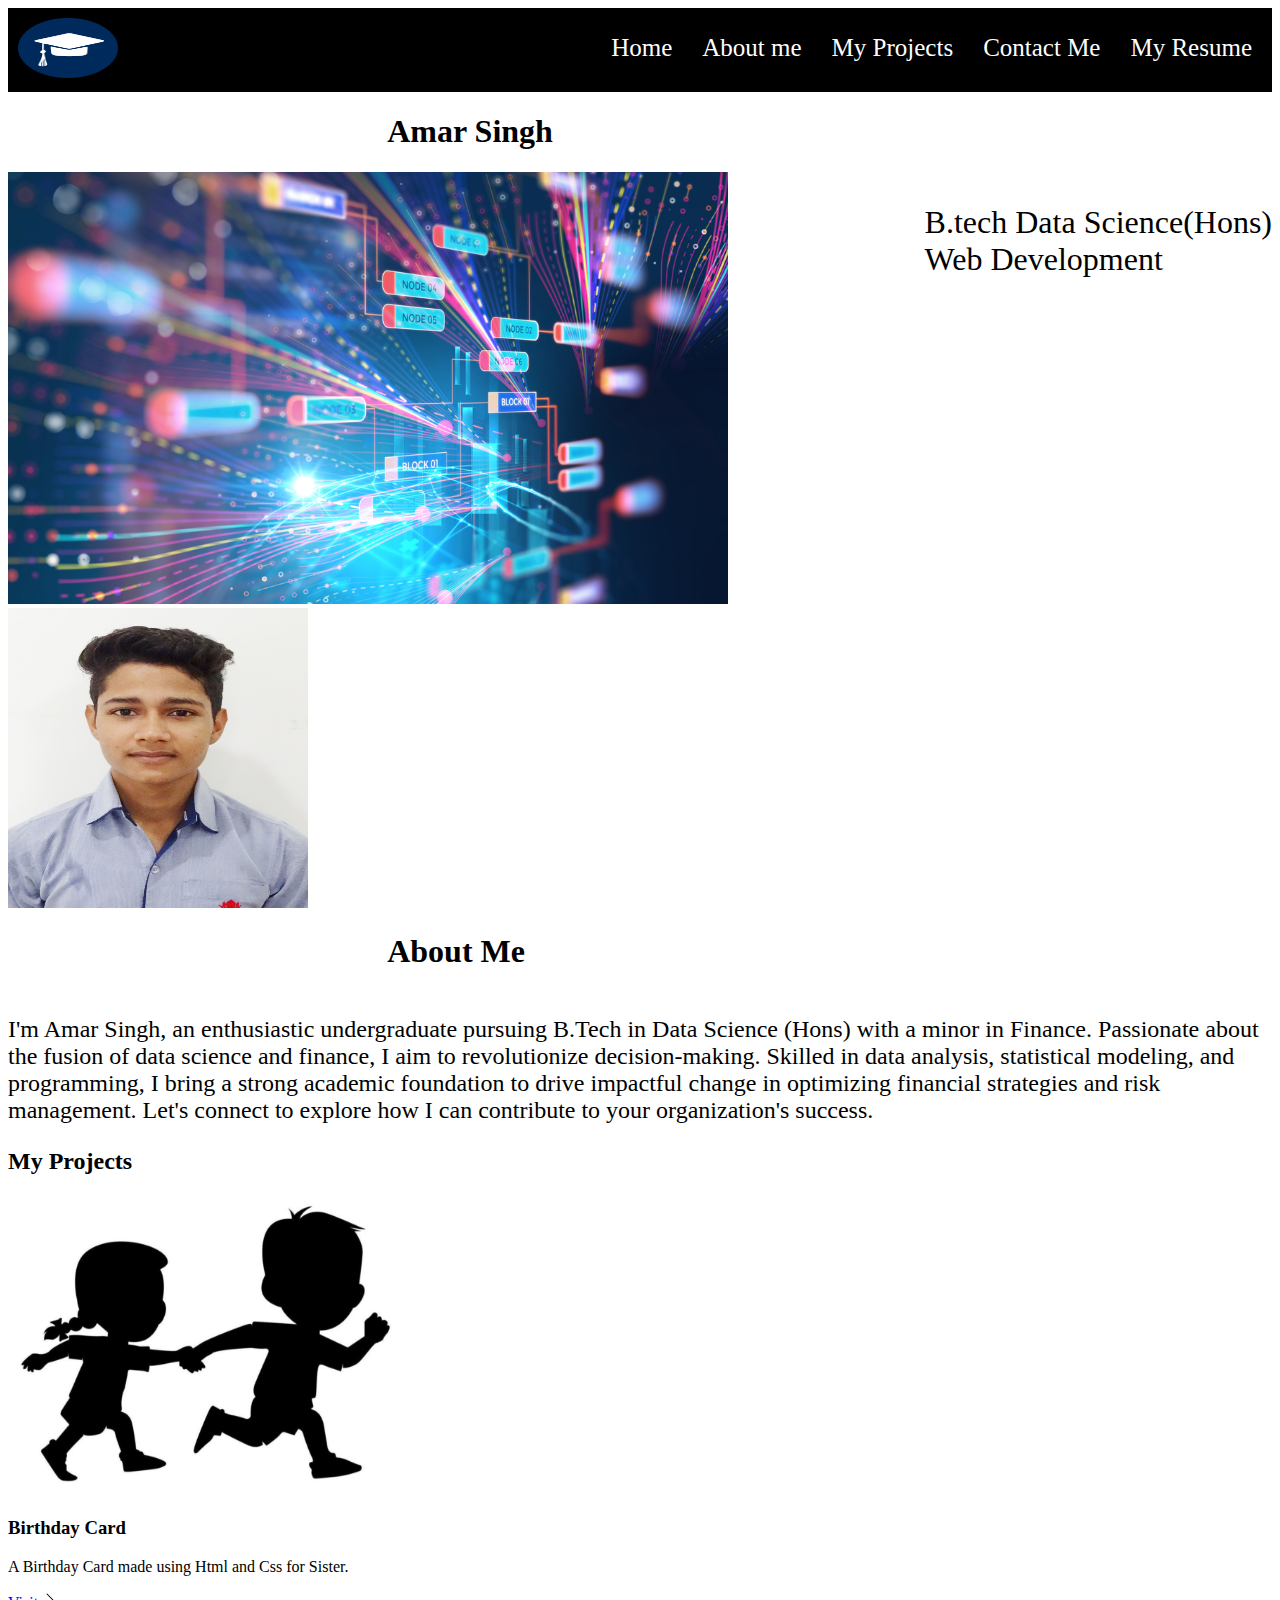
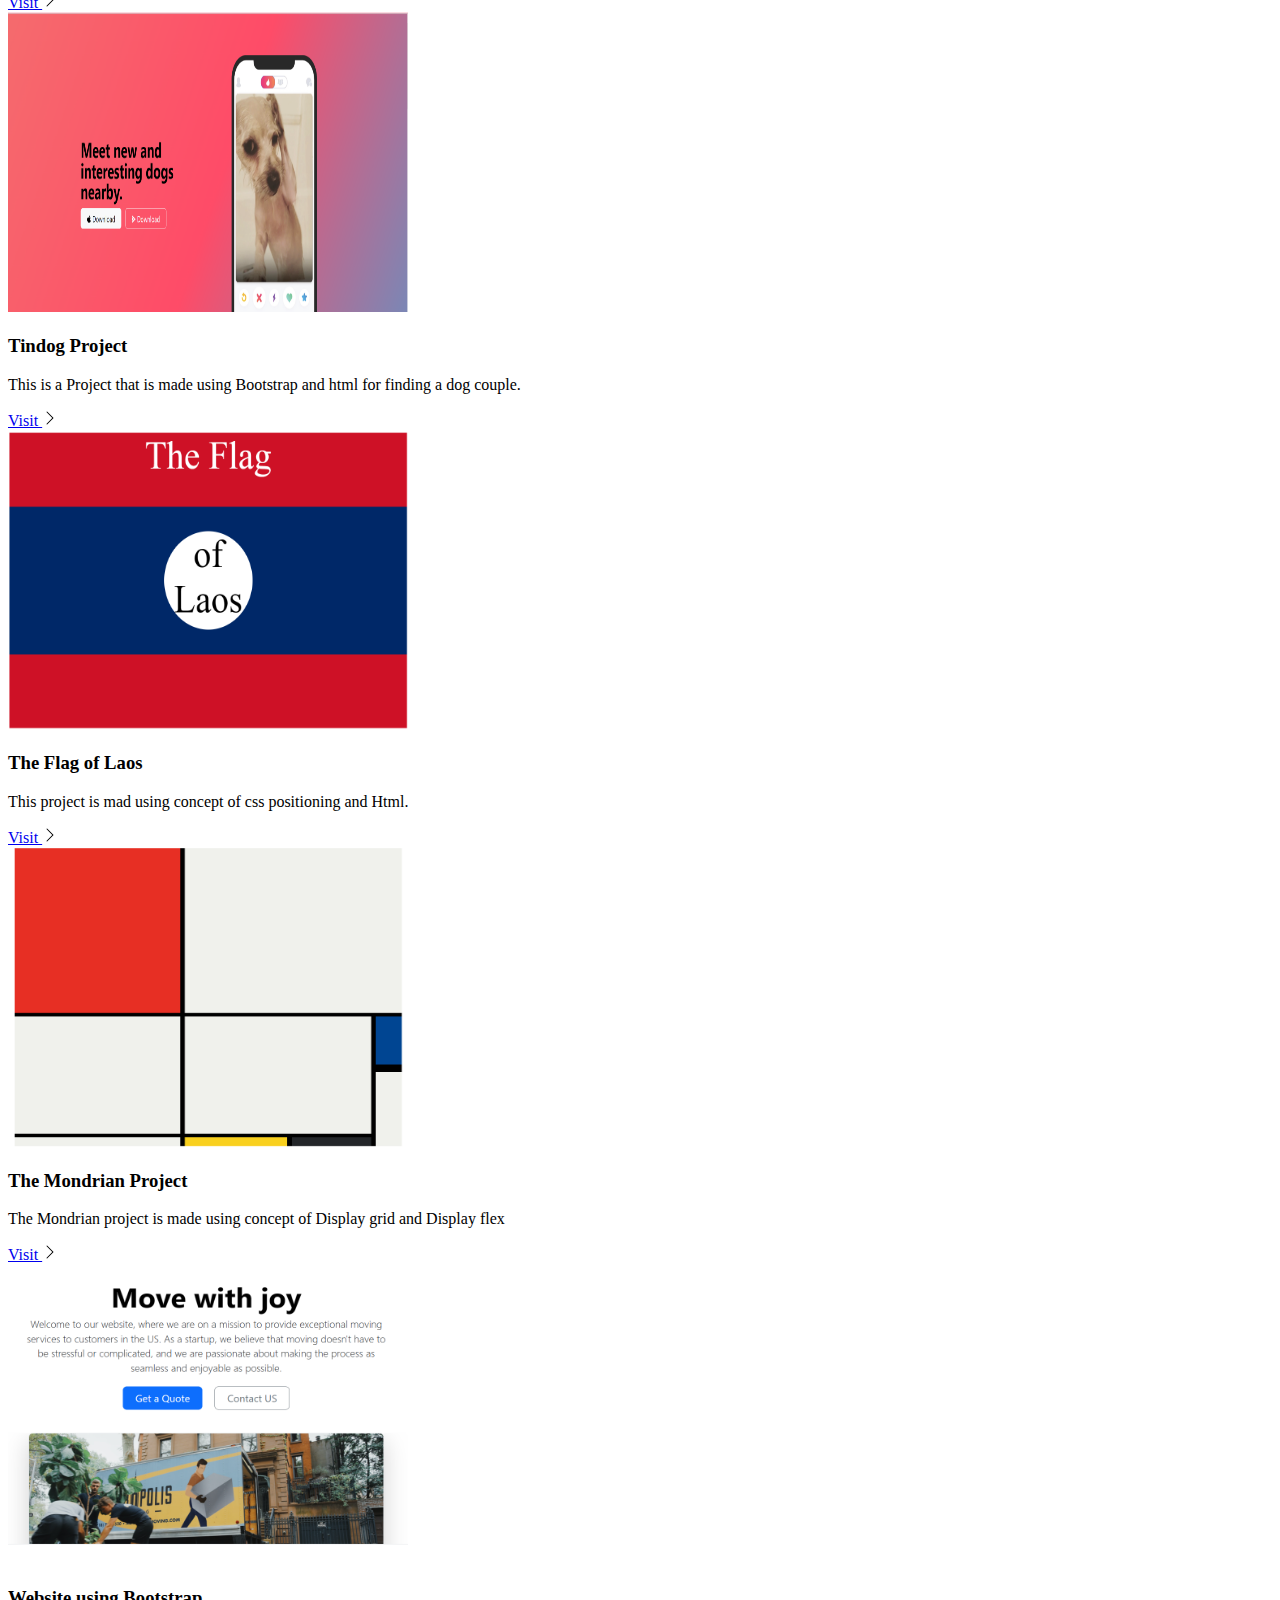
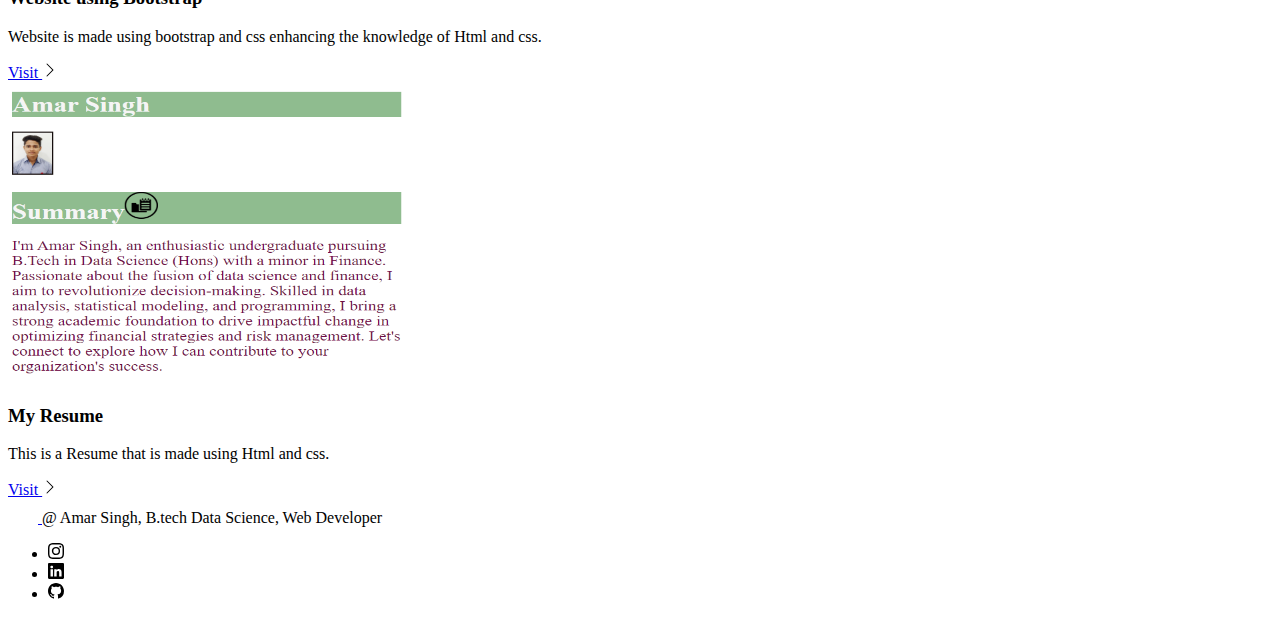
==== index.html @ 7427ed72 "Add files via upload" ====
<!DOCTYPE html>
<html lang="en">

<head>
  <meta charset="UTF-8">
  <meta name="viewport" content="width=device-width, initial-scale=1.0">
  <title>Amar's Portfolio</title>
  <link href="https://cdn.jsdelivr.net/npm/bootstrap@5.3.0-alpha3/dist/css/bootstrap.min.css" rel="stylesheet"
  integrity="sha384-KK94CHFLLe+nY2dmCWGMq91rCGa5gtU4mk92HdvYe+M/SXH301p5ILy+dN9+nJOZ" crossorigin="anonymous">
<link rel="stylesheet" href="./style.css">

</head>

<body> 
  <nav id="navbar">
    <div class="container-navbar">
      <a href="./public/about.html"
        ><img
          class="logo"
          src="./assets/images/education.png"
          alt="Amar Singh"
      /></a>
      <ul class="list-elements">
        <li><a href="#Home">Home</a></li>
        <li><a href="#About me">About me</a></li>
        <li><a href="#My Projects">My Projects</a></li>
        <li><a href="./public/contact.html">Contact Me</a></li>
        <li><a href="./assets/Links/Capstone project/index.html">My Resume</a></li>
      </ul>
    </div>
  </nav>
  <section id="Home">
    <div class="container my-5">
    <div class="row p-4 pb-0 pe-lg-0 pt-lg-5 align-items-center rounded-3 border shadow-lg">
      <div class="col-lg-7 p-3 p-lg-5 pt-lg-3">
        <h1 class="display-4 fw-bold lh-1 text-body-emphasis">Amar Singh</h1>
        <p class="lead">B.tech Data Science(Hons)</br> Web Development</p>
        <div class="d-grid gap-2 d-md-flex justify-content-md-start mb-4 mb-lg-3">
     
        </div>
      </div>
      <div class="col-lg-4 offset-lg-1 p-0 overflow-hidden shadow-lg">
          <img class="rounded-lg-3" src="./assets/images/data.jpg" alt="" width="720">
      </div>
    </div>
  </div>
</section>
  <section id="About me">
    <div class="container col-xxl-8 px-4 py-5">
      <div class="row flex-lg-row-reverse align-items-center border shadow-md">
        <div class="col-10 col-sm-8 col-lg-6">
          <img src="./assets/images/AMAR SINGH.png" class="d-block mx-lg-auto img-fluid" alt="Bootstrap Themes" width="300" height="300" loading="lazy">
        </div>
        <div class="col-lg-6">
          <h1 class="display-5 fw-bold lh-1 text-body-emphasis">About Me</h1>
          <p class="lead">I'm Amar Singh, an enthusiastic undergraduate pursuing B.Tech in Data Science (Hons) with a minor in Finance. Passionate about the fusion of data science and finance, I aim to revolutionize decision-making. Skilled in data analysis, statistical modeling, and programming, I bring a strong academic foundation to drive impactful change in optimizing financial strategies and risk management. Let's connect to explore how I can contribute to your organization's success.</p>
          
        </div>
      </div>
    </div>
  </section>

  <section id="My Projects">
    <div class="container px-4 py-5 border shadow-sm" id="featured-3">
      <h2 class="pb-2 border-bottom">My Projects</h2>
      <div class="row g-4 py-5 row-cols-1 row-cols-lg-3">
        <div class="feature col">
          <div class="feature-icon d-inline-flex align-items-center justify-content-center text-bg-primary bg-gradient fs-2 mb-3">
          <img src="./assets/images/Birthday.png" height="300" width="400" alt="Birthday">
          </div>
          <h3 class="fs-2 text-body-emphasis">Birthday Card</h3>
          <p>A Birthday Card made using Html and Css for Sister.</p>
          <a href="./assets/Links/Web Design Agency Project/index.html" class="icon-link">
            Visit
            <img src="./assets/images/chevron-right.svg" alt="chevron-right">
          </a>
        </div>
        <div class="feature col">
          <div class="feature-icon d-inline-flex align-items-center justify-content-center text-bg-primary bg-gradient fs-2 mb-3 ">
<img src="./assets/images/Tindog.png" height="300" width="400" alt="tindog project">
          </div>
          <h3 class="fs-2 text-body-emphasis">Tindog Project</h3>
          <p>This is a Project that is made using Bootstrap and html for finding a dog couple.</p>
          <a href="./assets/Links/TinDog Project/index.html" class="icon-link">
            Visit
            <img src="./assets/images/chevron-right.svg" alt="chevron-right">
          </a>
        </div>
        <div class="feature col">
          <div class="feature-icon d-inline-flex align-items-center justify-content-center text-bg-primary bg-gradient fs-2 mb-3">
            <img src="./assets/images/Flag.png" alt="Flag" height="300" width="400">
          </div>
          <h3 class="fs-2 text-body-emphasis">The Flag of Laos</h3>
          <p>This project is mad using concept of css positioning and Html.</p>
          <a href="#" class="icon-link">
         Visit
            <img src="./assets/images/chevron-right.svg" alt="chevron-right">
          </a>
        </div>
        <div class="feature col">
          <div class="feature-icon d-inline-flex align-items-center justify-content-center text-bg-primary bg-gradient fs-2 mb-3">
           <img src="./assets/images/Mondrian Project.png" alt="Mondrian project" height="300" width="400">
          </div>
          <h3 class="fs-2 text-body-emphasis">The Mondrian Project</h3>
          <p>The Mondrian project is made using concept of Display grid and Display flex</p>
          <a href="#" class="icon-link">
         Visit
            <img src="./assets/images/chevron-right.svg" alt="chevron-right">
          </a>
        </div>
        <div class="feature col">
          <div class="feature-icon d-inline-flex align-items-center justify-content-center text-bg-primary bg-gradient fs-2 mb-3">
           <img src="./assets/images/Move it.png" alt="move it" height="300" width="400">
          </div>
          <h3 class="fs-2 text-body-emphasis">Website using Bootstrap</h3>
          <p>Website is made using bootstrap and css enhancing the knowledge of Html and css.</p>
          <a href="./assets/Links/Bootstrap Components/index.html" class="icon-link">
            Visit
            <img src="./assets/images/chevron-right.svg" alt="chevron-right">
          </a>
        </div>
        <div class="feature col">
          <div class="feature-icon d-inline-flex align-items-center justify-content-center text-bg-primary bg-gradient fs-2 mb-3">
           <img src="./assets/images/Resume.png" alt="resume" height="300" width="400">
          </div>
          <h3 class="fs-2 text-body-emphasis">My Resume</h3>
          <p>This is a Resume that is made using Html and css.</p>
          <a href="./assets/Links/Capstone project/index.html" class="icon-link">
            Visit
            <img src="./assets/images/chevron-right.svg" alt="chevron-right">
          </a>
        </div>
      </div>
    </div>
  </section>
  <section id="Contact Me">
    <footer class="d-flex flex-wrap justify-content-between align-items-center py-3 my-4 border-top">
      <div class="col-md-4 d-flex align-items-center">
        <a href="/" class="mb-3 me-2 mb-md-0 text-body-secondary text-decoration-none lh-1">
          <svg class="bi" width="30" height="24"><use xlink:href="#bootstrap"></use></svg>
        </a>
        <span class="mb-3 mb-md-0 text-body-secondary">@ Amar Singh, B.tech Data Science, Web Developer</span>
      </div>
  
      <ul class="nav col-md-4 justify-content-end list-unstyled d-flex">
        <li class="ms-3"><a class="text-body-secondary" href="https://www.instagram.com/thakur_.amar/"><img src="./assets/images/instagram.svg"></a></li>
        <li class="ms-3"><a class="text-body-secondary" href="https://www.linkedin.com/in/amar-singh-7a7b1a245/"><img src="./assets/images/linkedin.svg"></a></li>
        <li class="ms-3"><a class="text-body-secondary" href="https://github.com/AmarSingh-11"><img src="./assets/images/github.svg"></a></li>
      </ul>
    </footer>
  </section>
</body>
---- style.css ----
body{background-color: white;}

.container-navbar{
  background-color:black;
  
}
.logo{
  height: 60px;
  width: 100px;
  margin: 10px;
    background-color: black;
  color: black;
}
.list-elements{background-color: black;
  float: right;
  list-style: none;
}
.list-elements li{
  float: left;
  padding: 10px;
  padding-right: 20px;
  font-size: 25px;
}
.list-elements a{
  text-decoration: none;
  color:white;
}

.lead{float: right;
font-size: xx-large;}

h1{margin-left: 30%;}

.col-lg-6>p{font-size: 1.5rem;}
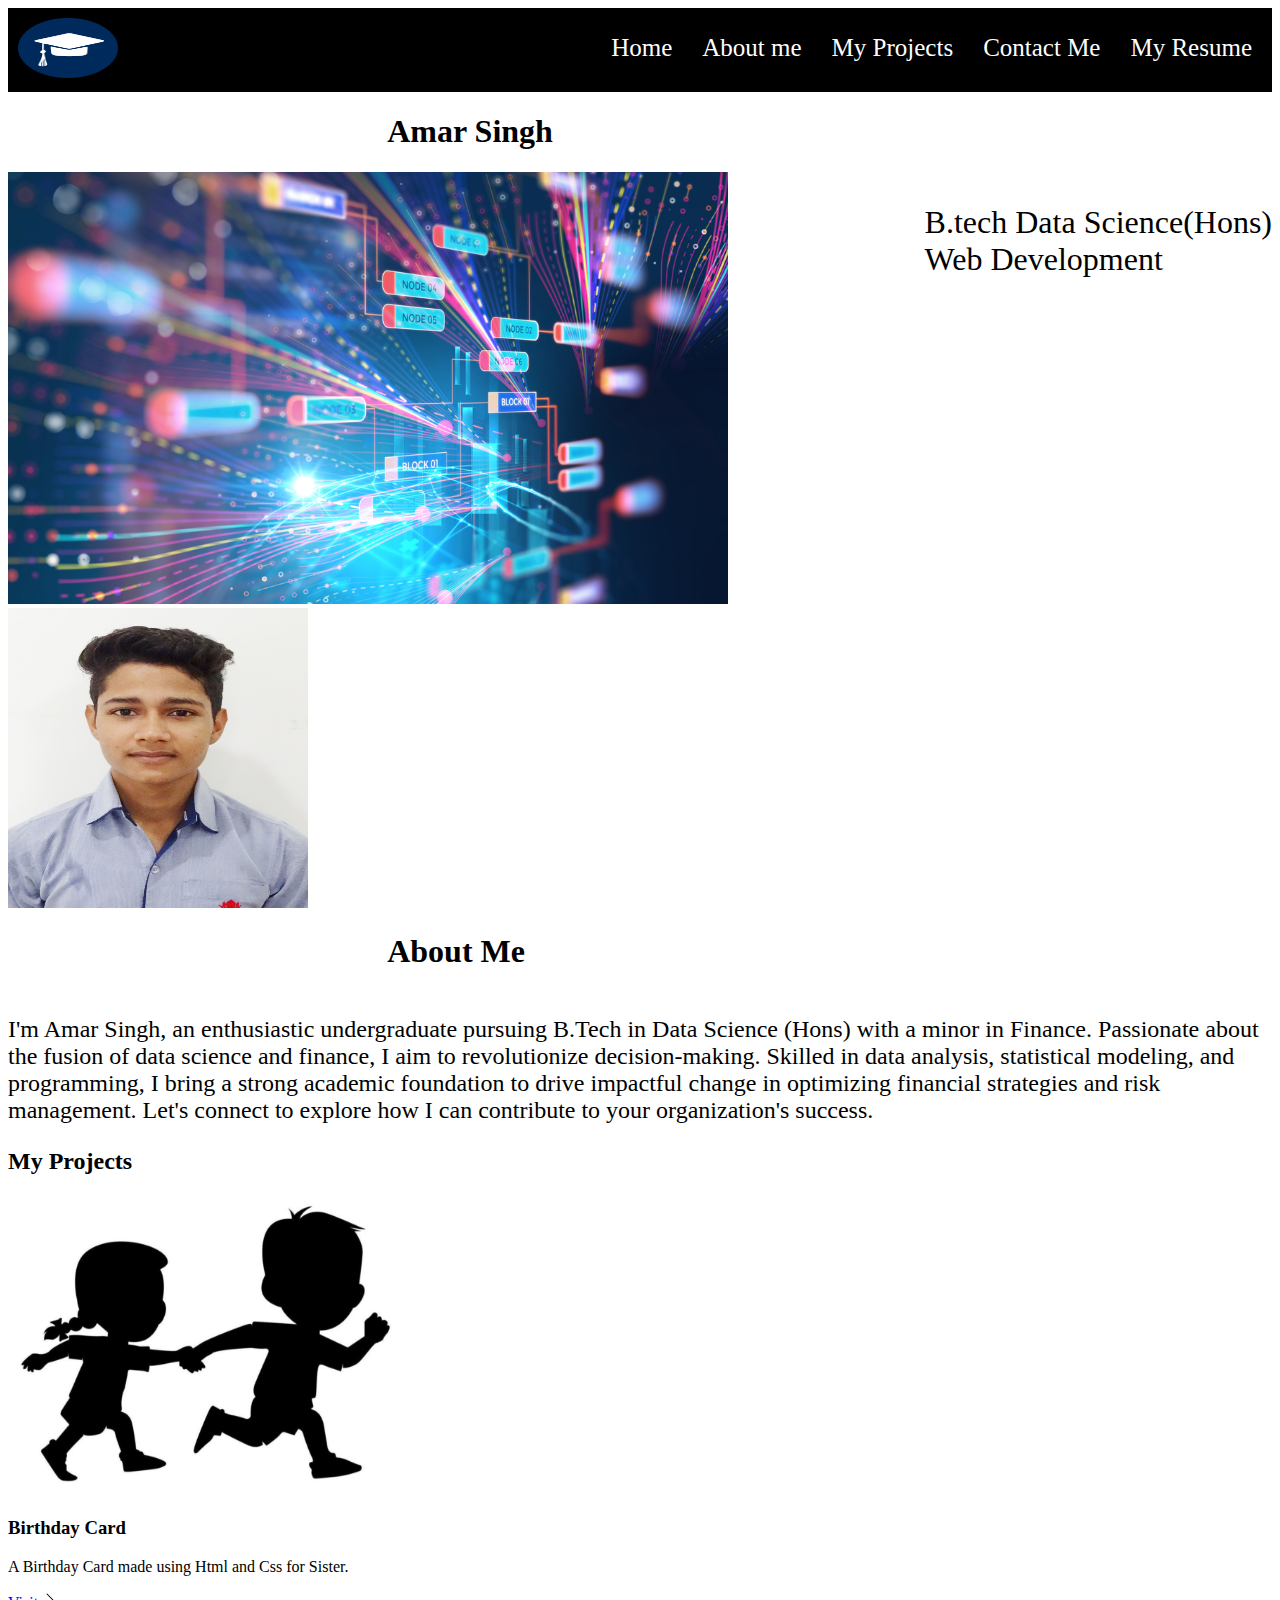
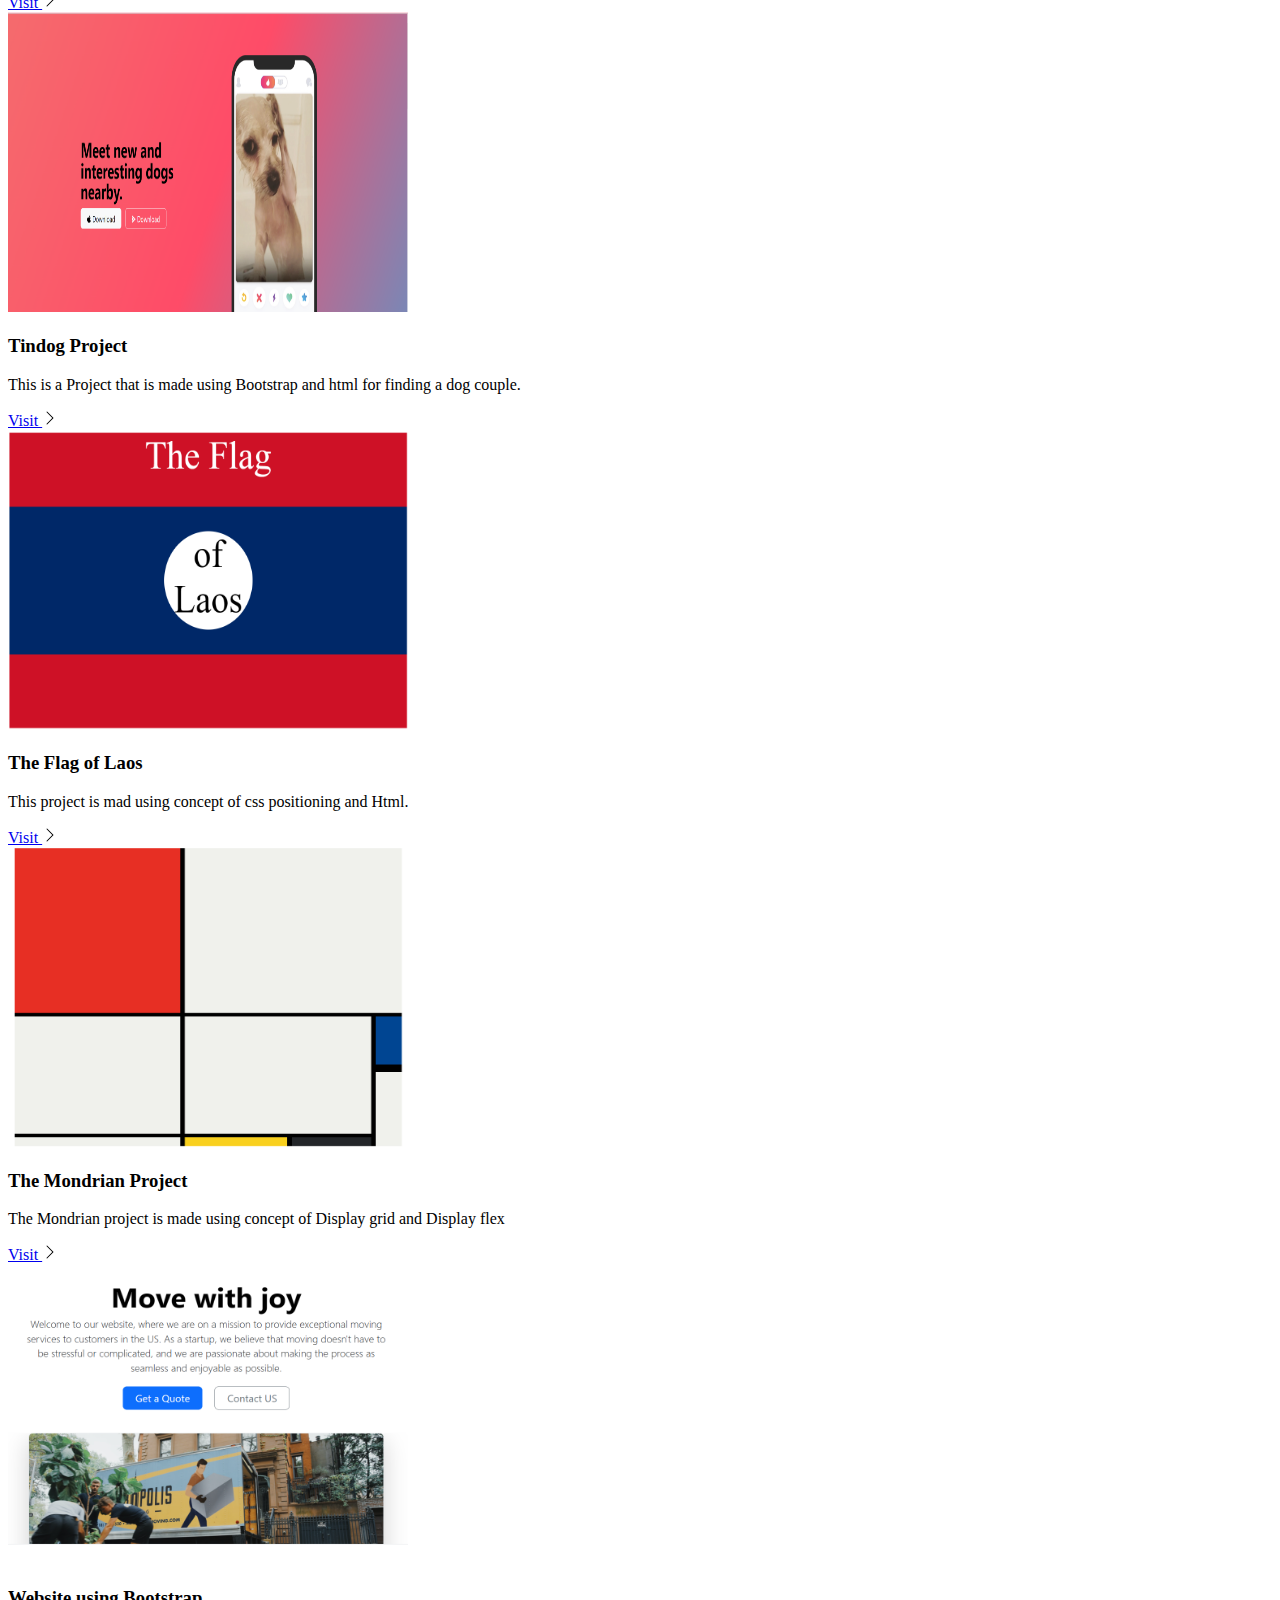
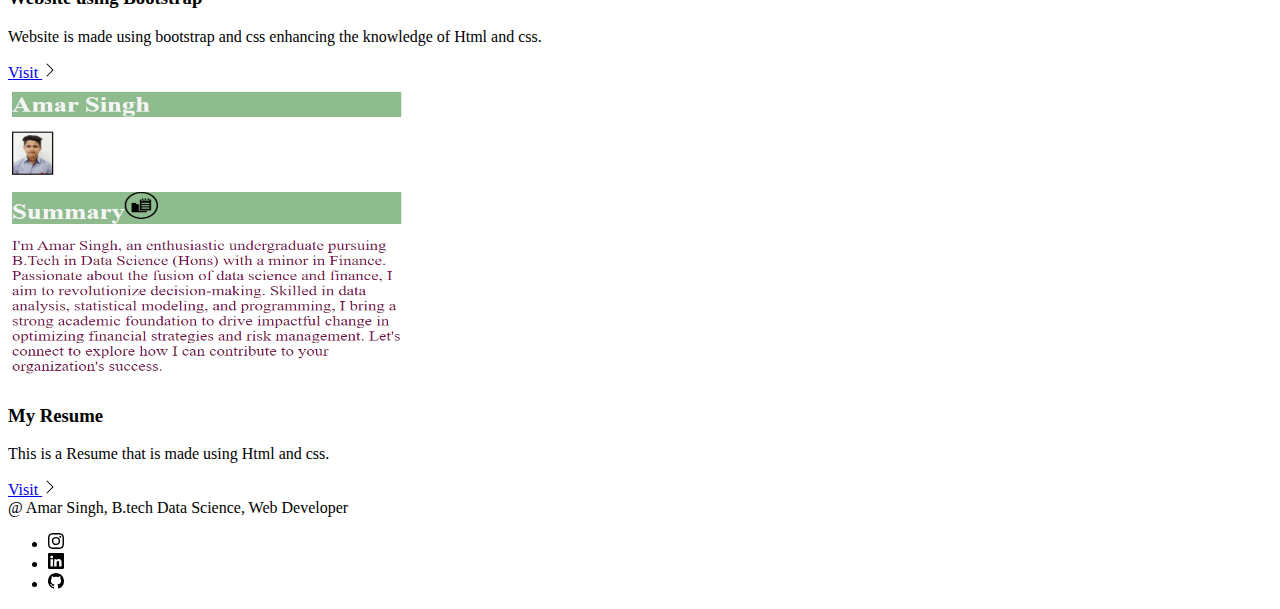
==== commit b4093a19: "Update index.html" ====
--- a/index.html
+++ b/index.html
@@ -136,9 +136,7 @@
   <section id="Contact Me">
     <footer class="d-flex flex-wrap justify-content-between align-items-center py-3 my-4 border-top">
       <div class="col-md-4 d-flex align-items-center">
-        <a href="/" class="mb-3 me-2 mb-md-0 text-body-secondary text-decoration-none lh-1">
-          <svg class="bi" width="30" height="24"><use xlink:href="#bootstrap"></use></svg>
-        </a>
+       
         <span class="mb-3 mb-md-0 text-body-secondary">@ Amar Singh, B.tech Data Science, Web Developer</span>
       </div>
   
@@ -150,4 +148,4 @@
     </footer>
   </section>
 </body>
- + 
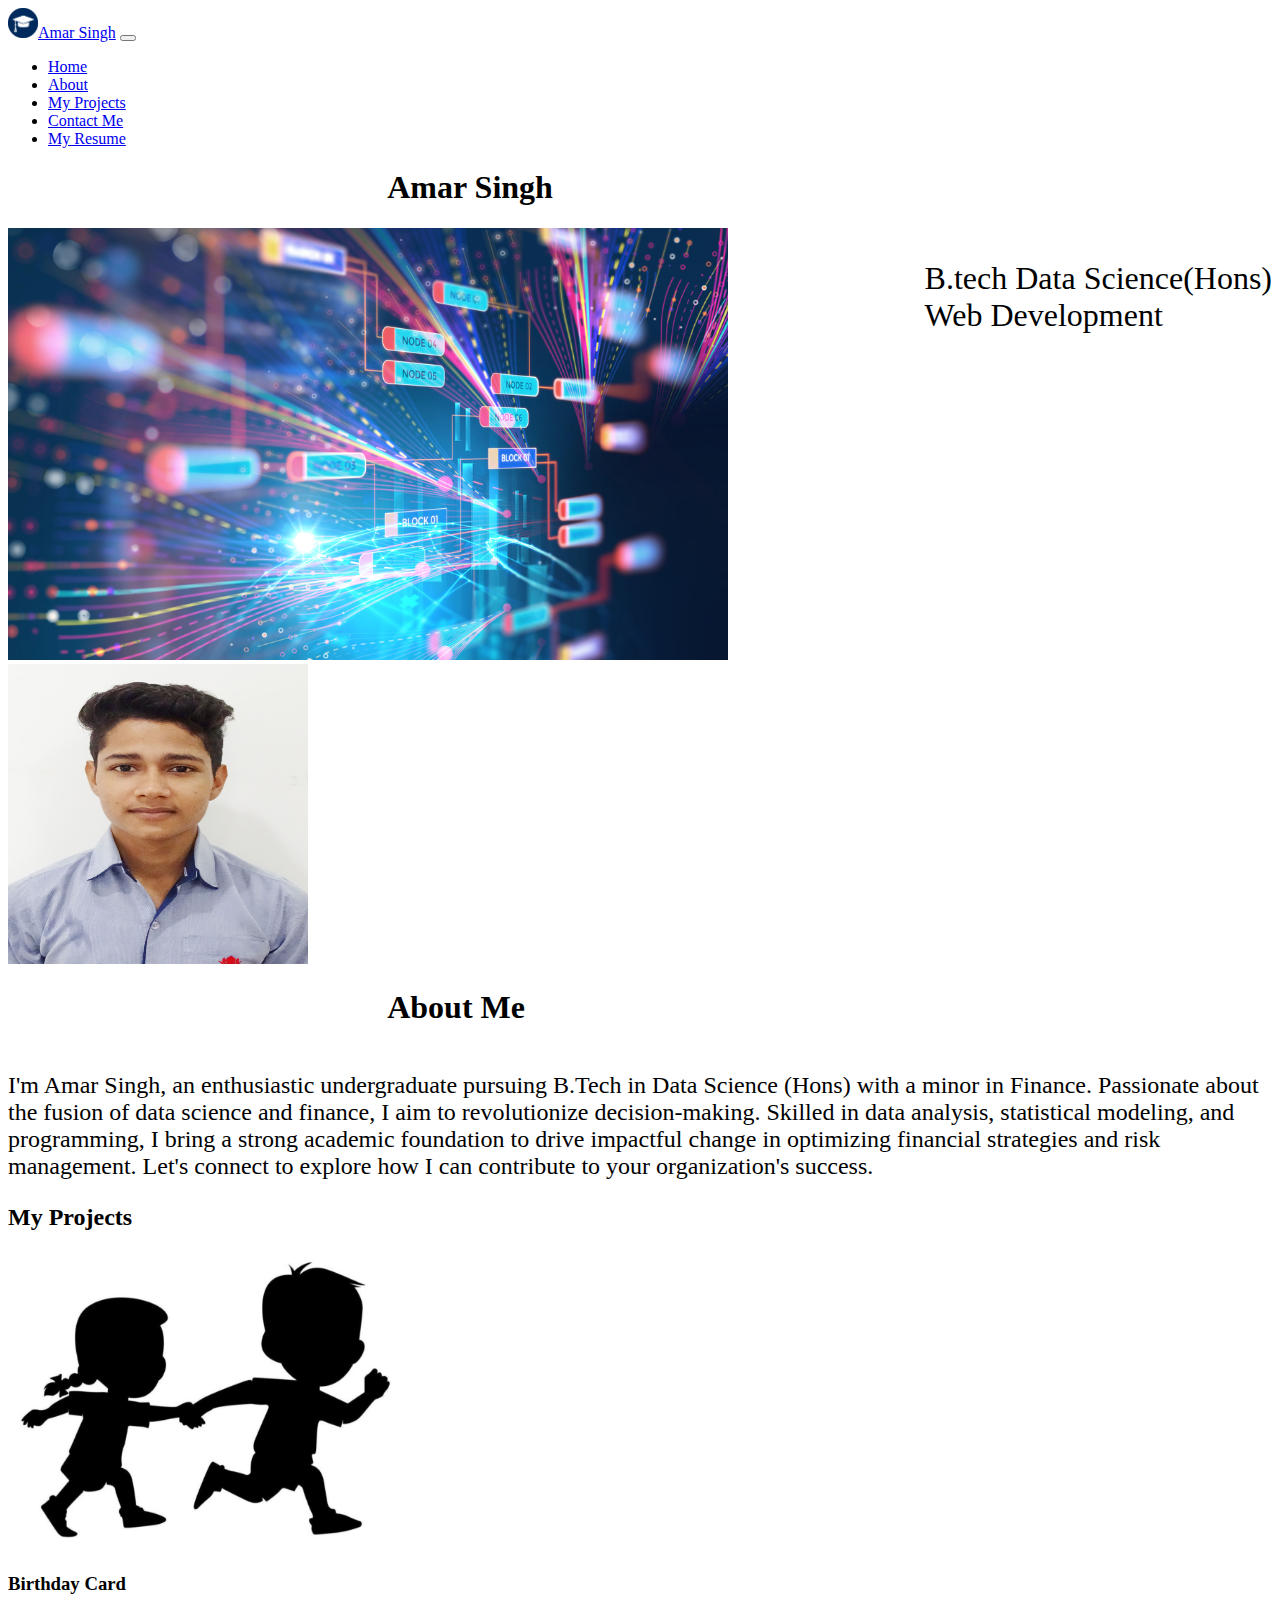
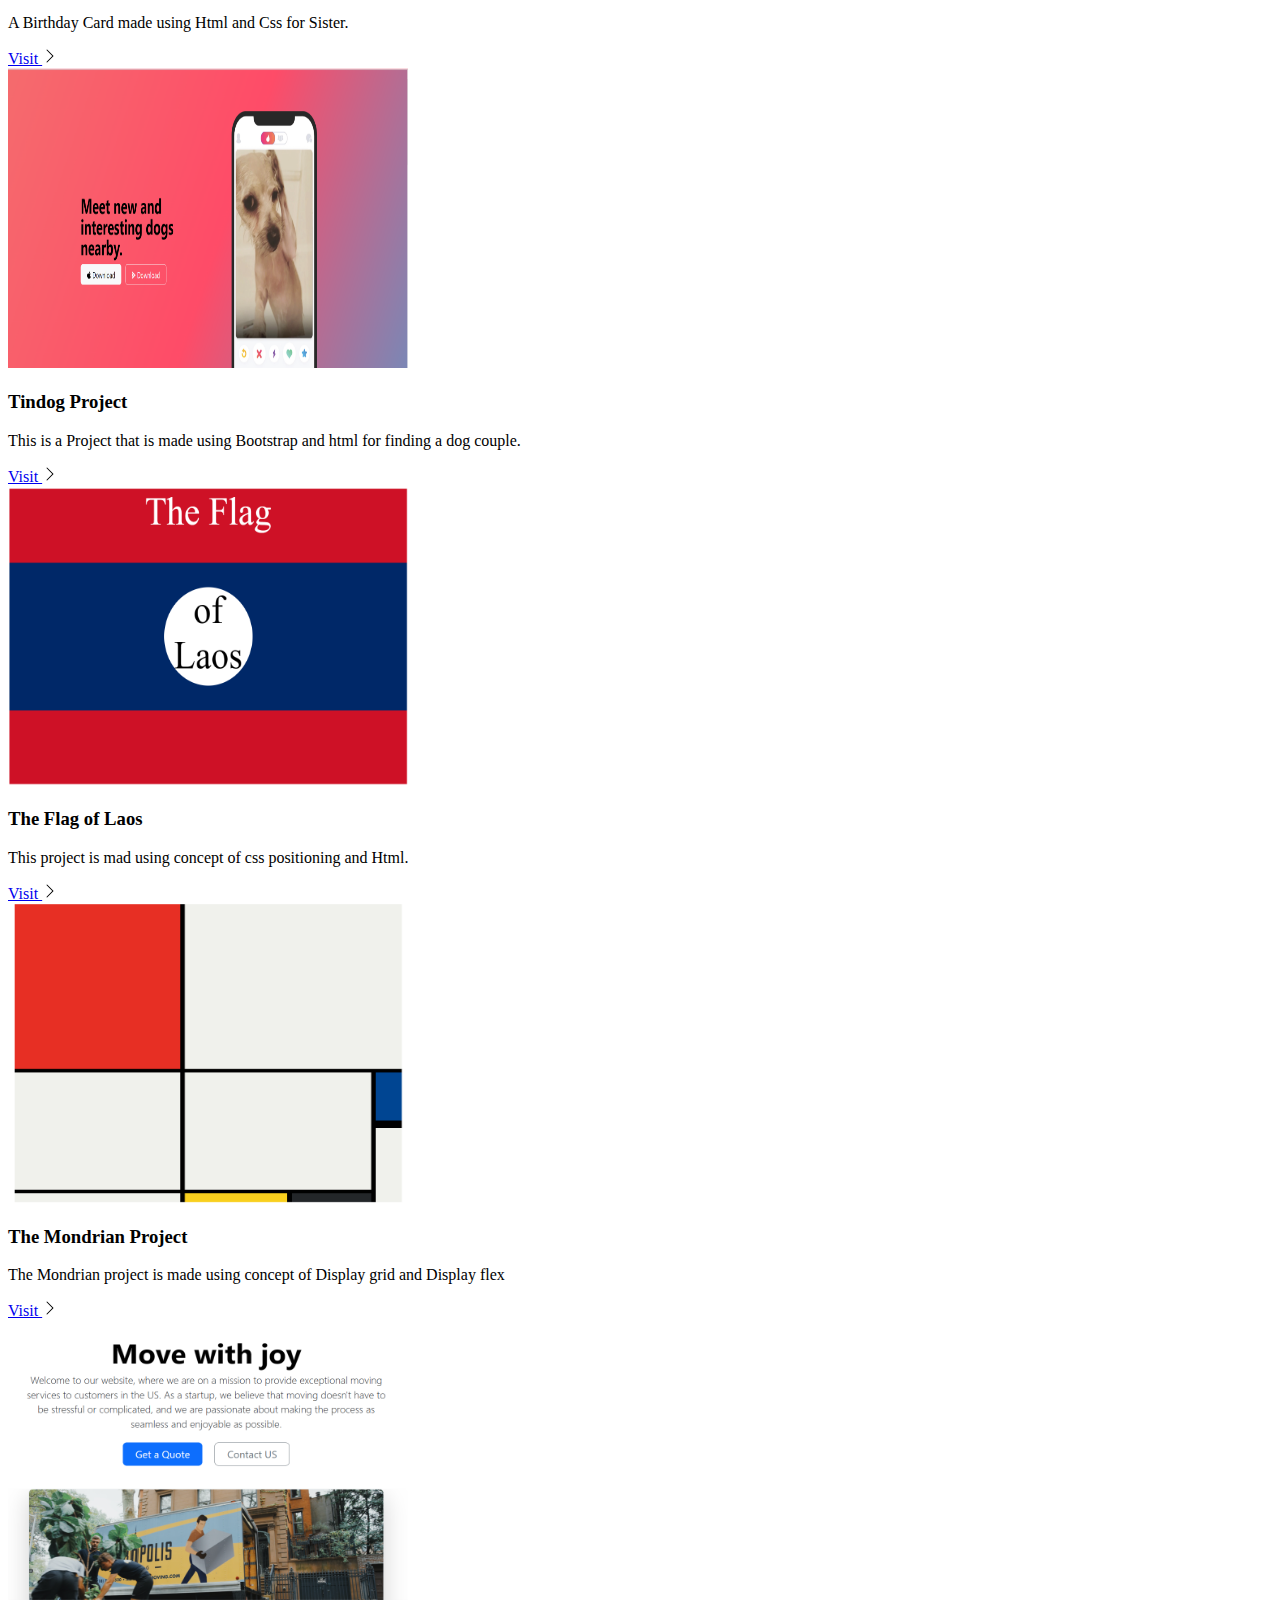
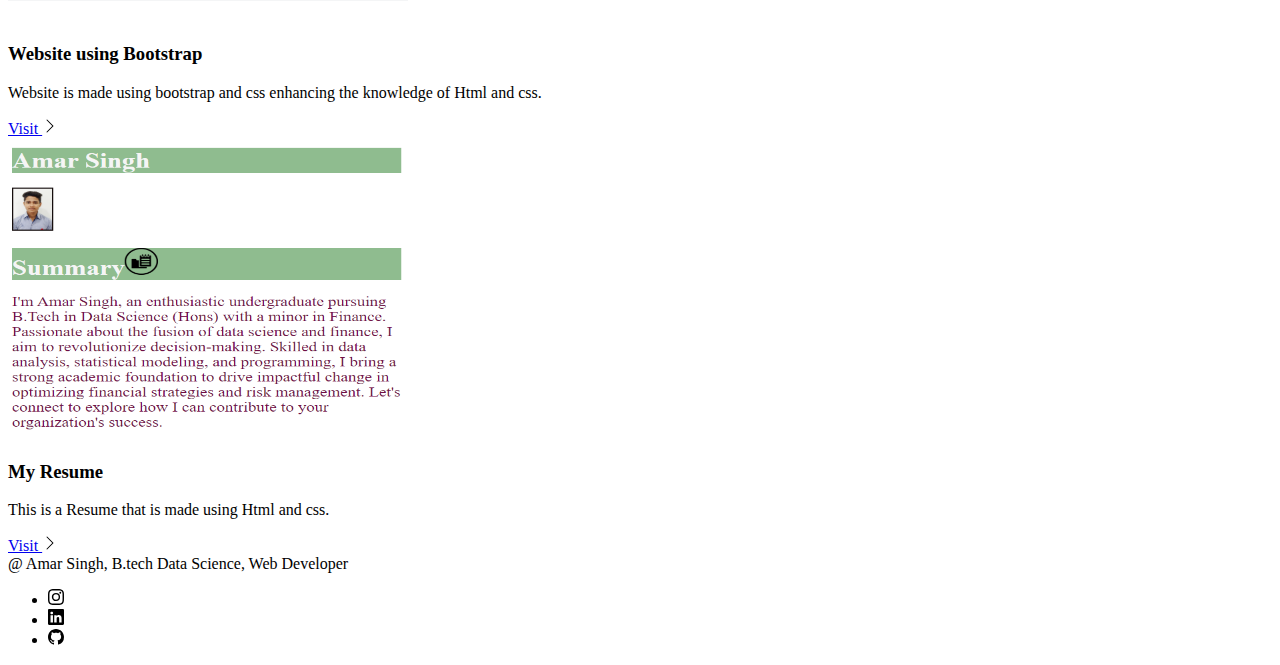
==== commit 0665e179: "Update index.html" ====
--- a/index.html
+++ b/index.html
@@ -12,21 +12,33 @@
 </head>
 
 <body> 
-  <nav id="navbar">
-    <div class="container-navbar">
-      <a href="./public/about.html"
-        ><img
-          class="logo"
-          src="./assets/images/education.png"
-          alt="Amar Singh"
-      /></a>
-      <ul class="list-elements">
-        <li><a href="#Home">Home</a></li>
-        <li><a href="#About me">About me</a></li>
-        <li><a href="#My Projects">My Projects</a></li>
-        <li><a href="./public/contact.html">Contact Me</a></li>
-        <li><a href="./assets/Links/Capstone project/index.html">My Resume</a></li>
-      </ul>
+  <nav class="navbar navbar-expand-lg bg-body-tertiary">
+    <div class="container-fluid">
+      <a class="navbar-brand" href="./public/about.html"><img src="./assets/images/education.png" height="30"/>Amar Singh</a>
+      <button class="navbar-toggler" type="button" data-bs-toggle="collapse" data-bs-target="#navbarSupportedContent" aria-controls="navbarSupportedContent" aria-expanded="false" aria-label="Toggle navigation">
+        <span class="navbar-toggler-icon"></span>
+      </button>
+      <div class="collapse navbar-collapse" id="navbarSupportedContent">
+        <ul class="navbar-nav me-auto mb-2 mb-lg-0">
+          <li class="nav-item">
+            <a class="nav-link active" aria-current="page" href="#Home">Home</a>
+          </li>
+          <li class="nav-item">
+            <a class="nav-link" href="#About me">About</a>
+          </li>
+          <li class="nav-item">
+            <a class="nav-link" href="#My Projects"> My Projects</a>
+          </li><li class="nav-item">
+            <a class="nav-link" href="./public/contact.html"> Contact Me</a>
+          </li>
+          <li class="nav-item">
+            <a class="nav-link" href="./assets/Links/Capstone project/index.html"> My Resume</a>
+          </li>
+
+         
+        </ul>
+       
+      </div>
     </div>
   </nav>
   <section id="Home">
@@ -136,7 +148,7 @@
   <section id="Contact Me">
     <footer class="d-flex flex-wrap justify-content-between align-items-center py-3 my-4 border-top">
       <div class="col-md-4 d-flex align-items-center">
-       
+        
         <span class="mb-3 mb-md-0 text-body-secondary">@ Amar Singh, B.tech Data Science, Web Developer</span>
       </div>
   
@@ -147,5 +159,7 @@
       </ul>
     </footer>
   </section>
+  <script src="https://cdn.jsdelivr.net/npm/bootstrap@5.3.0/dist/js/bootstrap.bundle.min.js" integrity="sha384-geWF76RCwLtnZ8qwWowPQNguL3RmwHVBC9FhGdlKrxdiJJigb/j/68SIy3Te4Bkz" crossorigin="anonymous"></script>
 </body>
+</html>
  
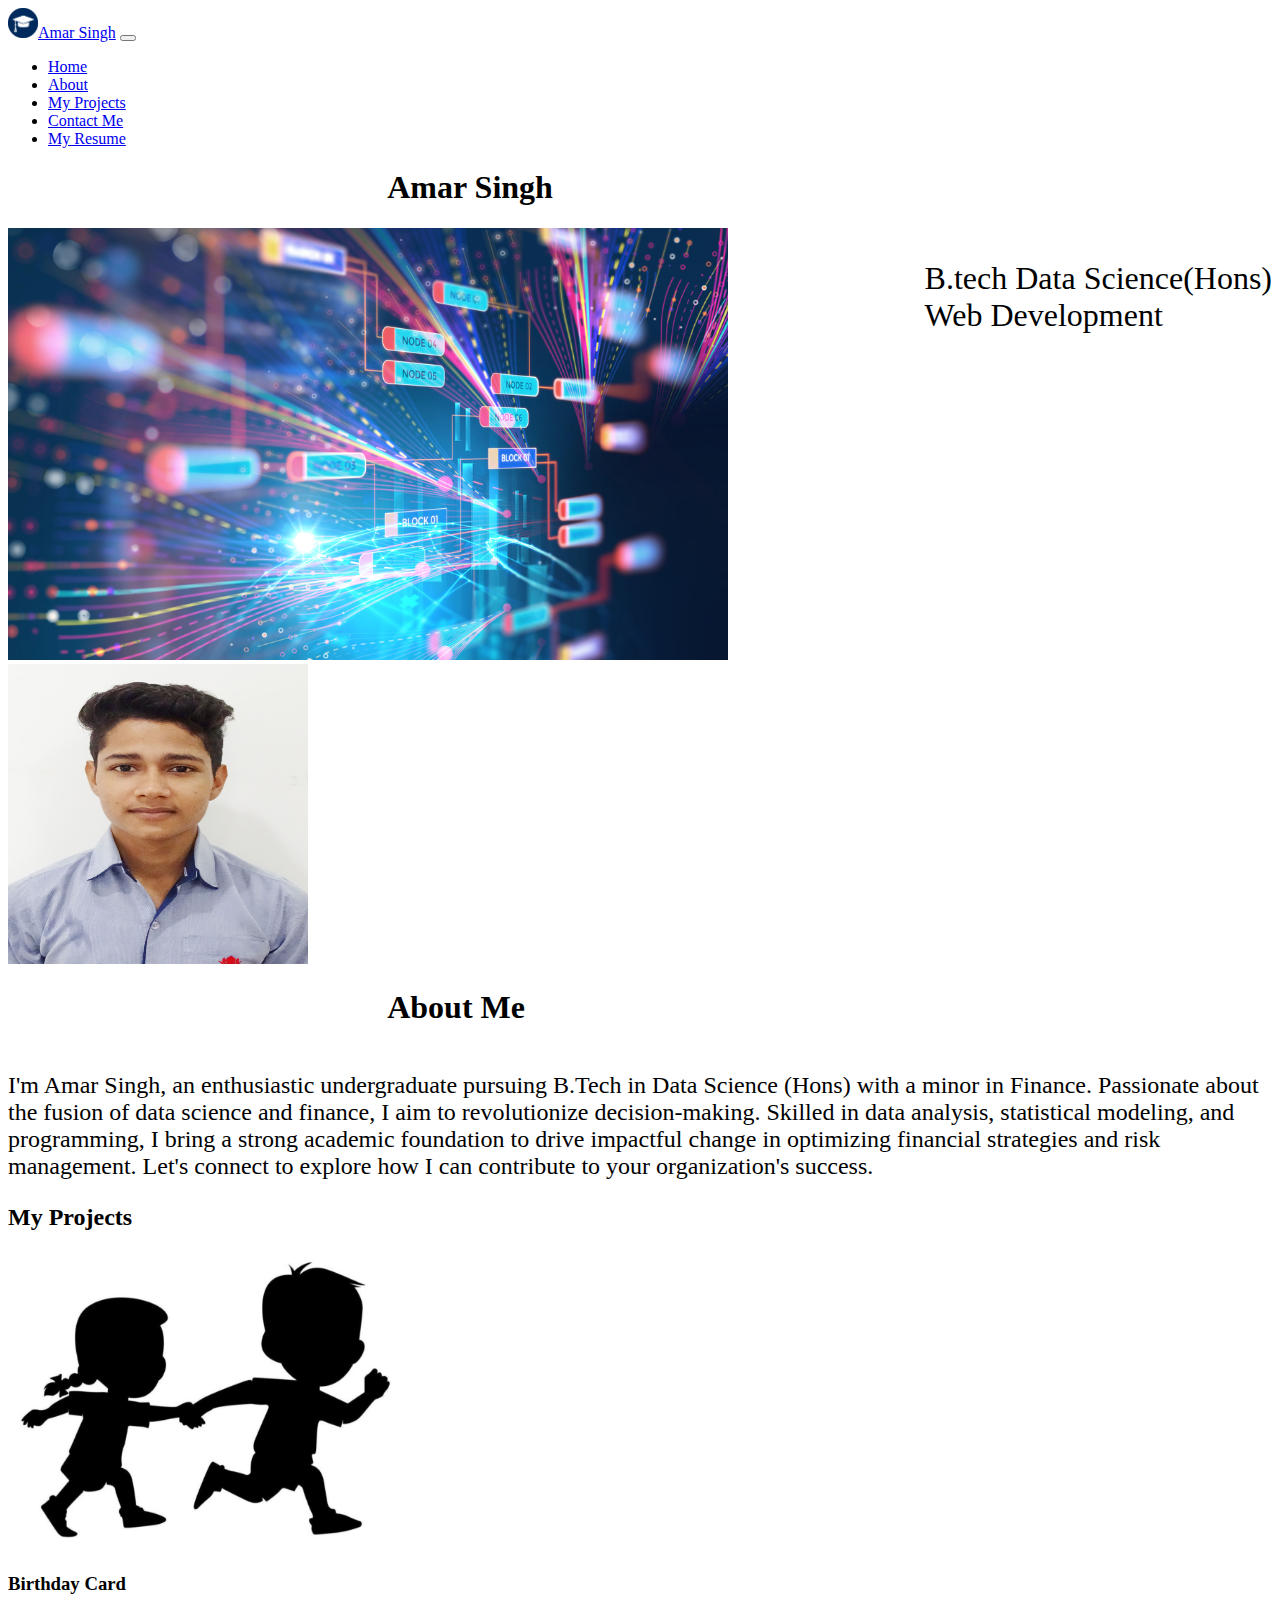
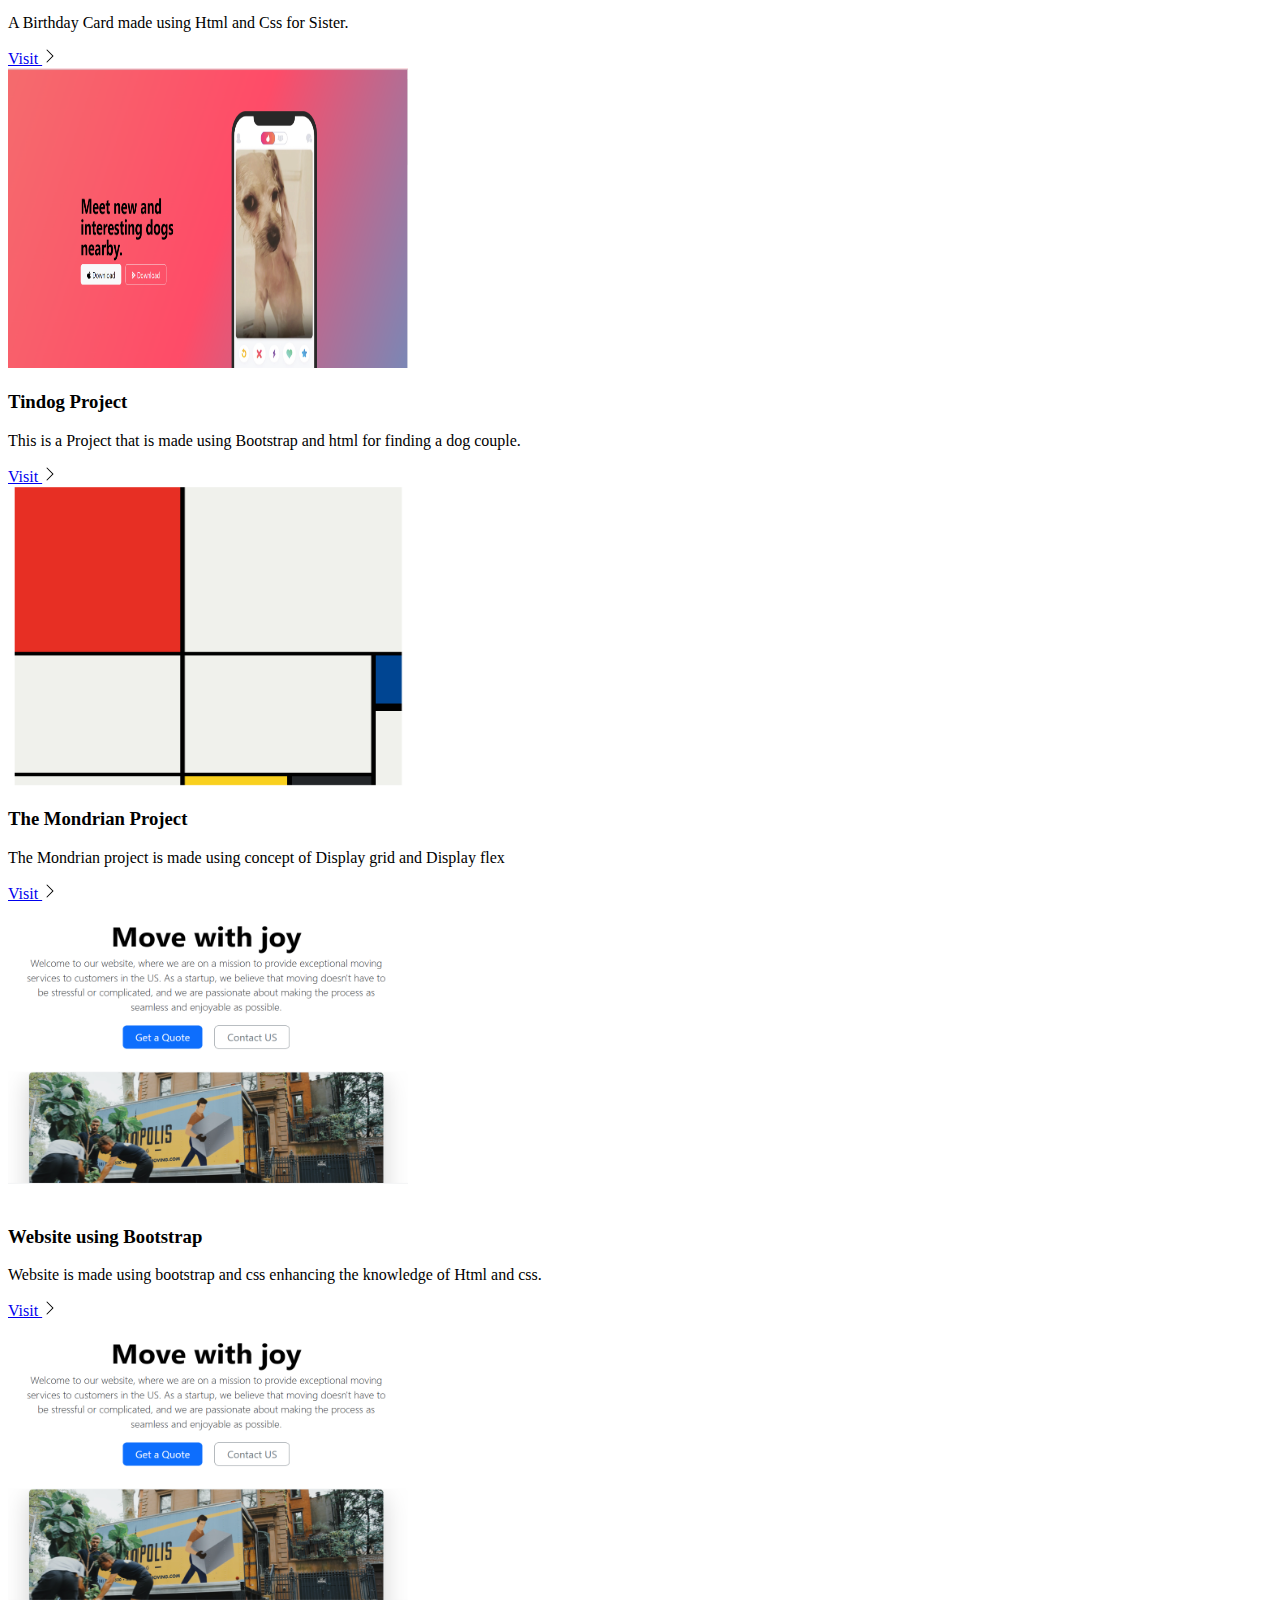
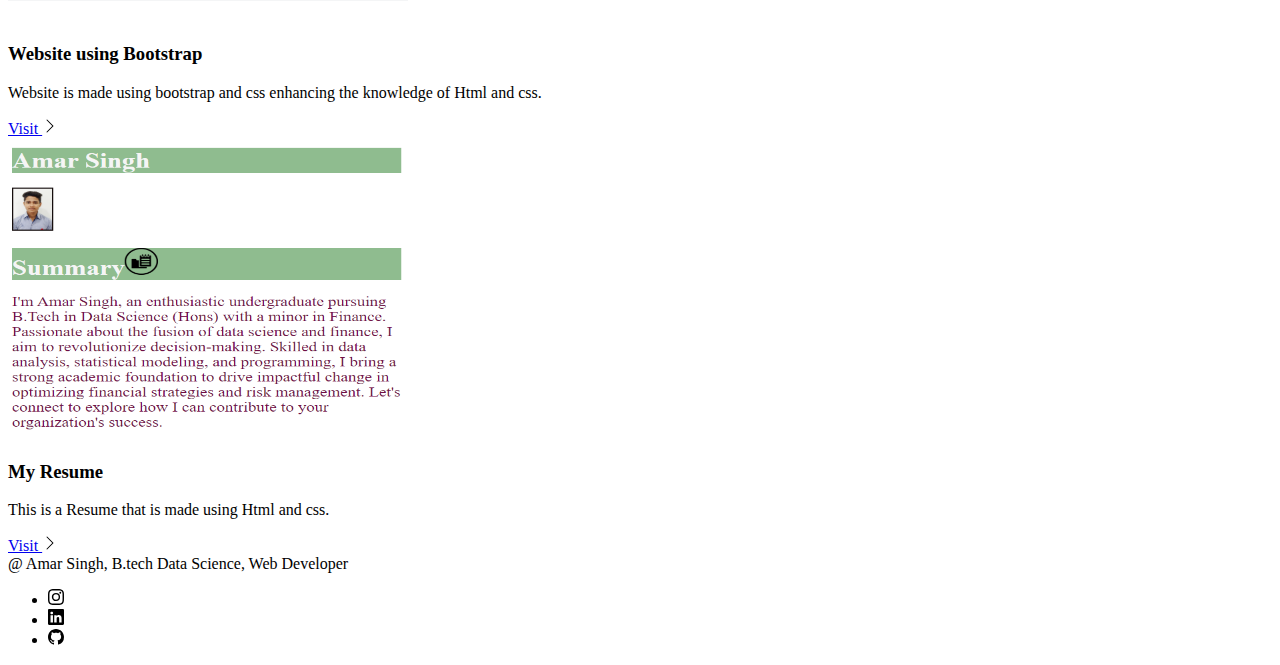
==== commit 36d5a09f: "Update index.html" ====
--- a/index.html
+++ b/index.html
@@ -98,25 +98,25 @@
             <img src="./assets/images/chevron-right.svg" alt="chevron-right">
           </a>
         </div>
-        <div class="feature col">
+       <div class="feature col">
           <div class="feature-icon d-inline-flex align-items-center justify-content-center text-bg-primary bg-gradient fs-2 mb-3">
-            <img src="./assets/images/Flag.png" alt="Flag" height="300" width="400">
+           <img src="./assets/images/Mondrian Project.png" alt="Mondrian project" height="300" width="400">
           </div>
-          <h3 class="fs-2 text-body-emphasis">The Flag of Laos</h3>
-          <p>This project is mad using concept of css positioning and Html.</p>
-          <a href="#" class="icon-link">
+          <h3 class="fs-2 text-body-emphasis">The Mondrian Project</h3>
+          <p>The Mondrian project is made using concept of Display grid and Display flex</p>
+          <a href="./assets/Links/Mondrian Project/index.html" class="icon-link">
          Visit
             <img src="./assets/images/chevron-right.svg" alt="chevron-right">
           </a>
         </div>
         <div class="feature col">
           <div class="feature-icon d-inline-flex align-items-center justify-content-center text-bg-primary bg-gradient fs-2 mb-3">
-           <img src="./assets/images/Mondrian Project.png" alt="Mondrian project" height="300" width="400">
+           <img src="./assets/images/Move it.png" alt="move it" height="300" width="400">
           </div>
-          <h3 class="fs-2 text-body-emphasis">The Mondrian Project</h3>
-          <p>The Mondrian project is made using concept of Display grid and Display flex</p>
-          <a href="#" class="icon-link">
-         Visit
+          <h3 class="fs-2 text-body-emphasis">Website using Bootstrap</h3>
+          <p>Website is made using bootstrap and css enhancing the knowledge of Html and css.</p>
+          <a href="./assets/Links/Bootstrap Components/index.html" class="icon-link">
+            Visit
             <img src="./assets/images/chevron-right.svg" alt="chevron-right">
           </a>
         </div>
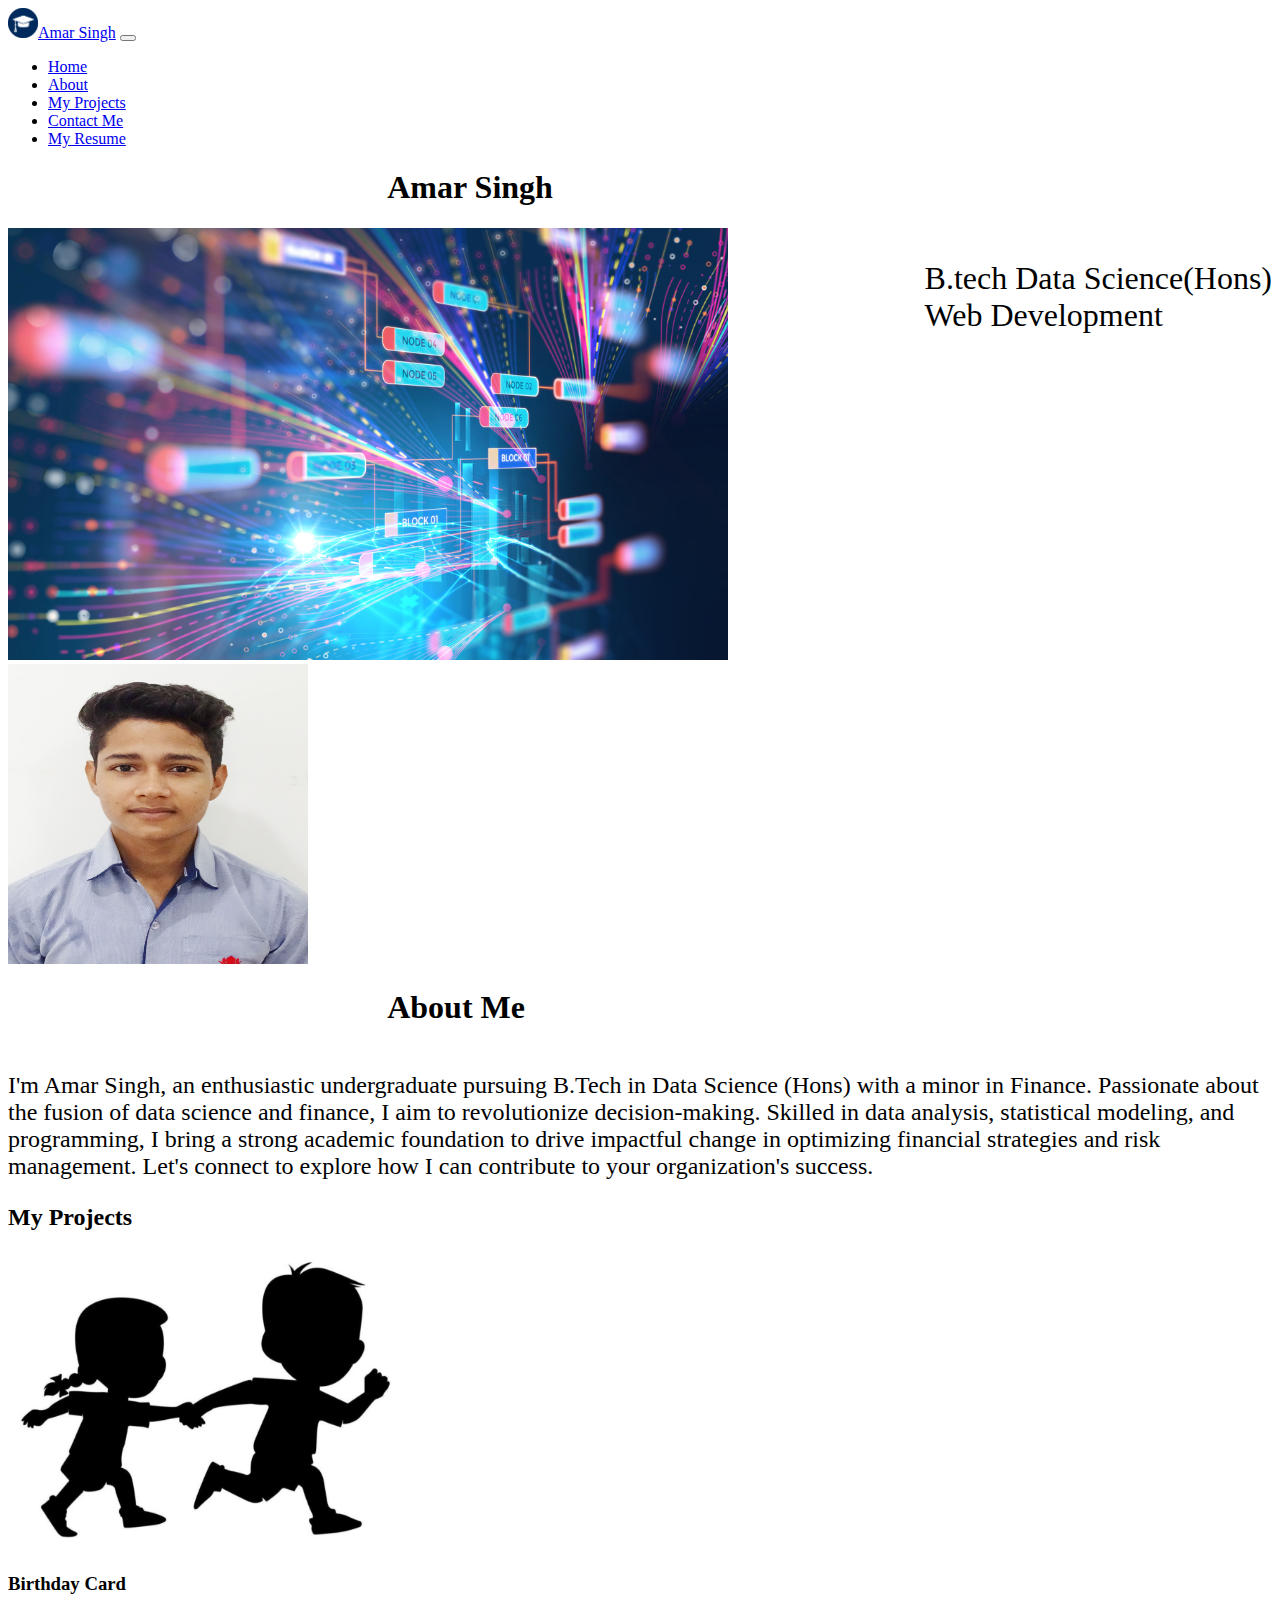
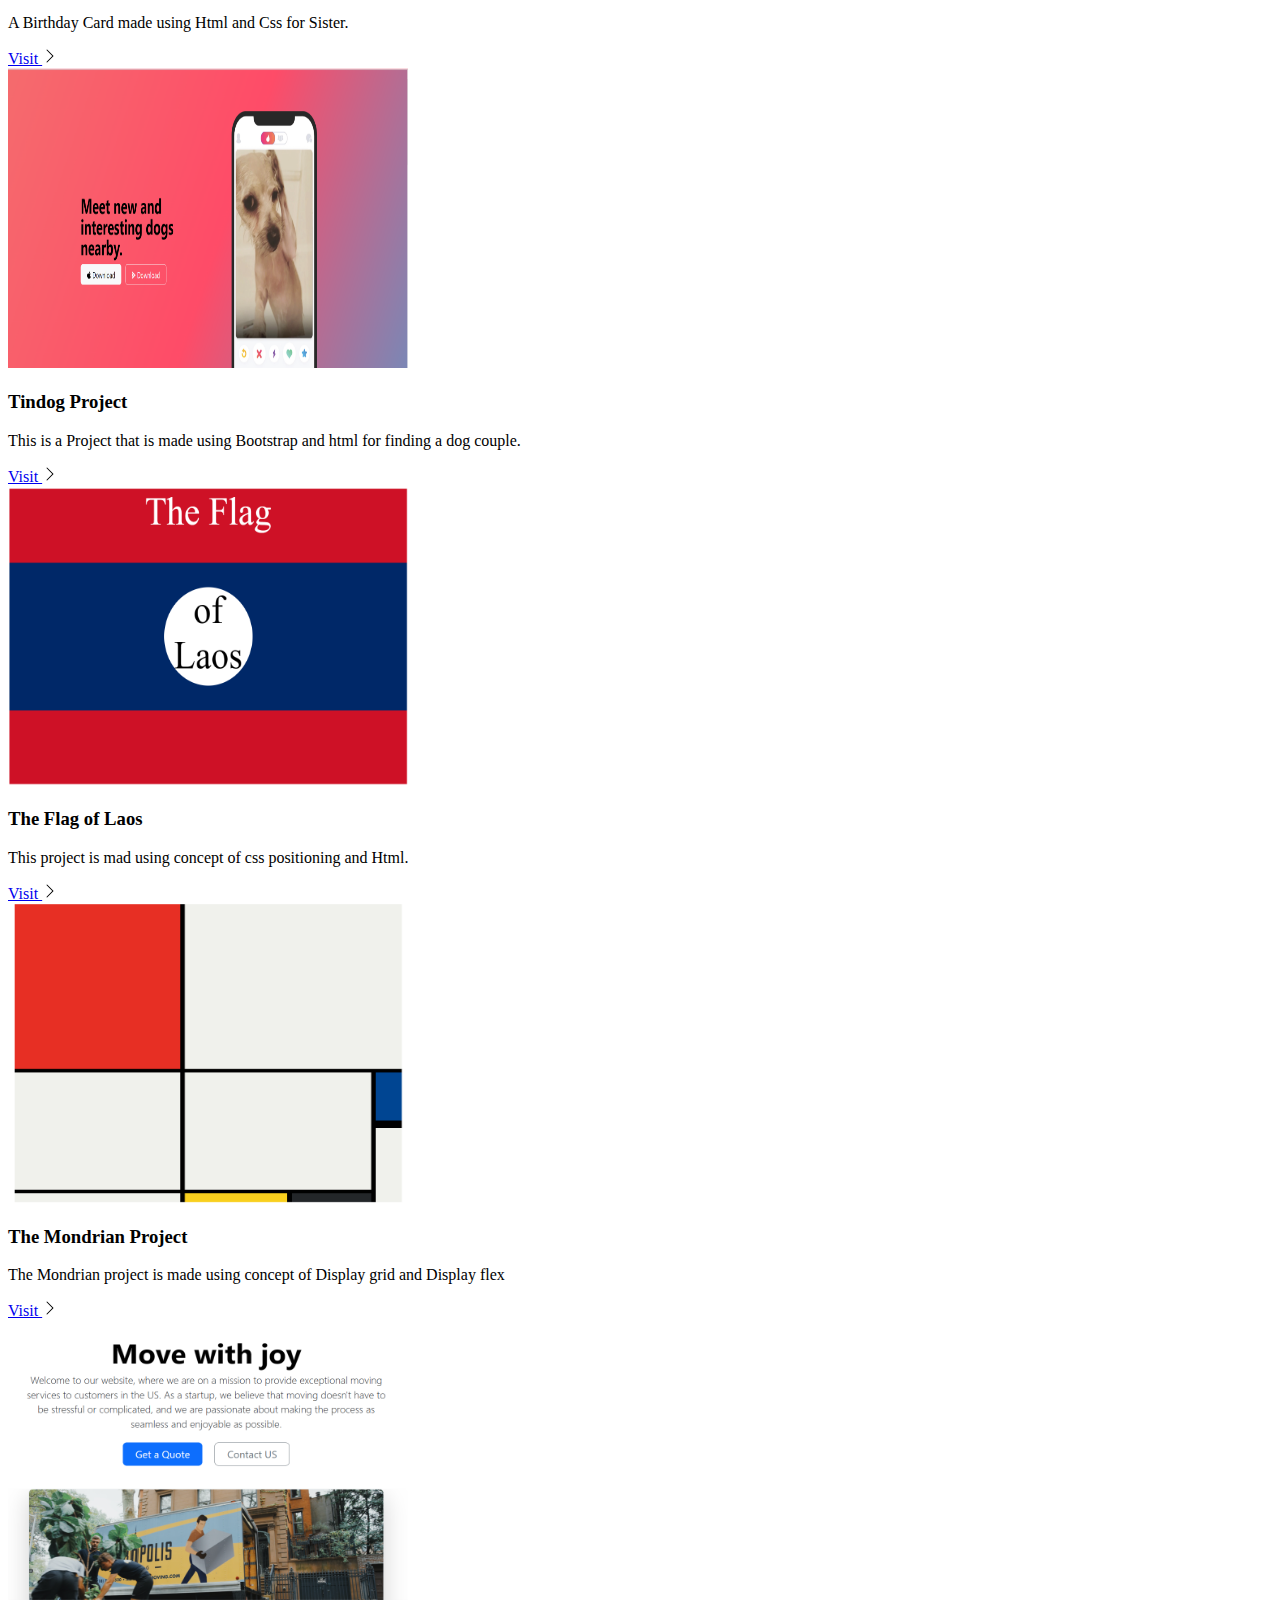
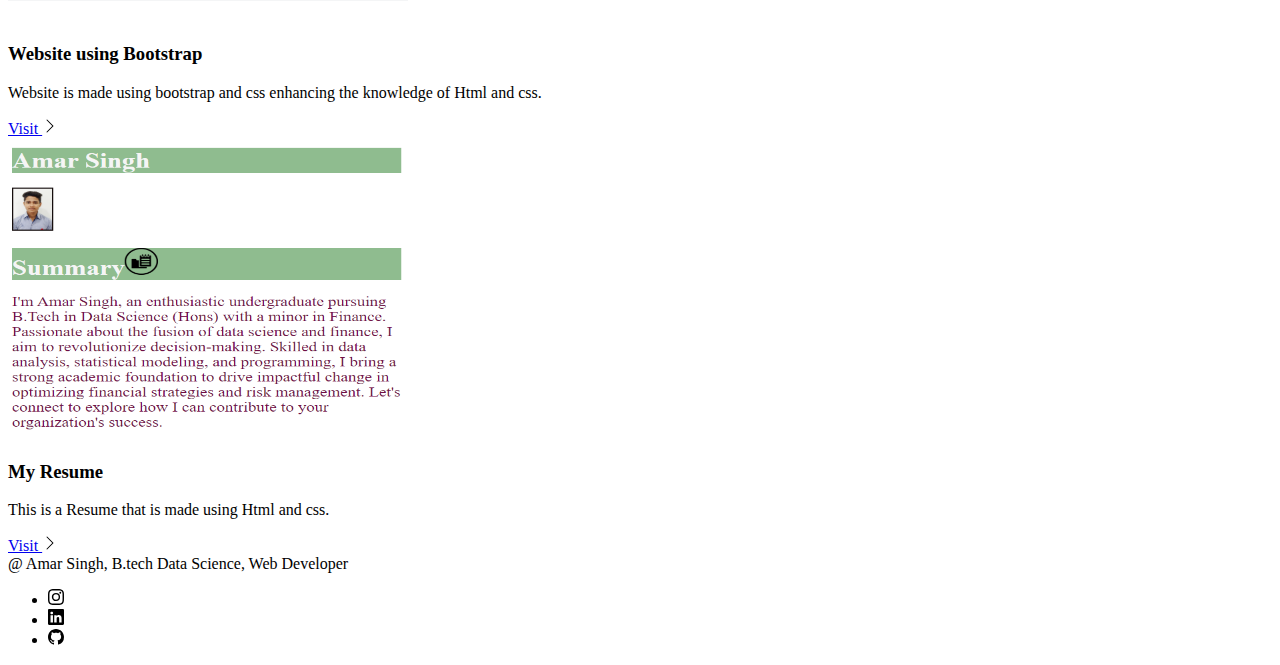
==== commit b759b089: "Update index.html" ====
--- a/index.html
+++ b/index.html
@@ -10,7 +10,6 @@
 <link rel="stylesheet" href="./style.css">
 
 </head>
-
 <body> 
   <nav class="navbar navbar-expand-lg bg-body-tertiary">
     <div class="container-fluid">
@@ -74,7 +73,7 @@
 
   <section id="My Projects">
     <div class="container px-4 py-5 border shadow-sm" id="featured-3">
-      <h2 class="pb-2 border-bottom">My Projects</h2>
+      <h2 class="display-5 fw-bold lh-1 text-body-emphasis">My Projects</h2>
       <div class="row g-4 py-5 row-cols-1 row-cols-lg-3">
         <div class="feature col">
           <div class="feature-icon d-inline-flex align-items-center justify-content-center text-bg-primary bg-gradient fs-2 mb-3">
@@ -98,7 +97,18 @@
             <img src="./assets/images/chevron-right.svg" alt="chevron-right">
           </a>
         </div>
-       <div class="feature col">
+        <div class="feature col">
+          <div class="feature-icon d-inline-flex align-items-center justify-content-center text-bg-primary bg-gradient fs-2 mb-3">
+            <img src="./assets/images/Flag.png" alt="Flag" height="300" width="400">
+          </div>
+          <h3 class="fs-2 text-body-emphasis">The Flag of Laos</h3>
+          <p>This project is mad using concept of css positioning and Html.</p>
+          <a href="./assets/Links/CSS Flag Project/index.html" class="icon-link">
+         Visit
+            <img src="./assets/images/chevron-right.svg" alt="chevron-right">
+          </a>
+        </div>
+        <div class="feature col">
           <div class="feature-icon d-inline-flex align-items-center justify-content-center text-bg-primary bg-gradient fs-2 mb-3">
            <img src="./assets/images/Mondrian Project.png" alt="Mondrian project" height="300" width="400">
           </div>
@@ -106,17 +116,6 @@
           <p>The Mondrian project is made using concept of Display grid and Display flex</p>
           <a href="./assets/Links/Mondrian Project/index.html" class="icon-link">
          Visit
-            <img src="./assets/images/chevron-right.svg" alt="chevron-right">
-          </a>
-        </div>
-        <div class="feature col">
-          <div class="feature-icon d-inline-flex align-items-center justify-content-center text-bg-primary bg-gradient fs-2 mb-3">
-           <img src="./assets/images/Move it.png" alt="move it" height="300" width="400">
-          </div>
-          <h3 class="fs-2 text-body-emphasis">Website using Bootstrap</h3>
-          <p>Website is made using bootstrap and css enhancing the knowledge of Html and css.</p>
-          <a href="./assets/Links/Bootstrap Components/index.html" class="icon-link">
-            Visit
             <img src="./assets/images/chevron-right.svg" alt="chevron-right">
           </a>
         </div>
